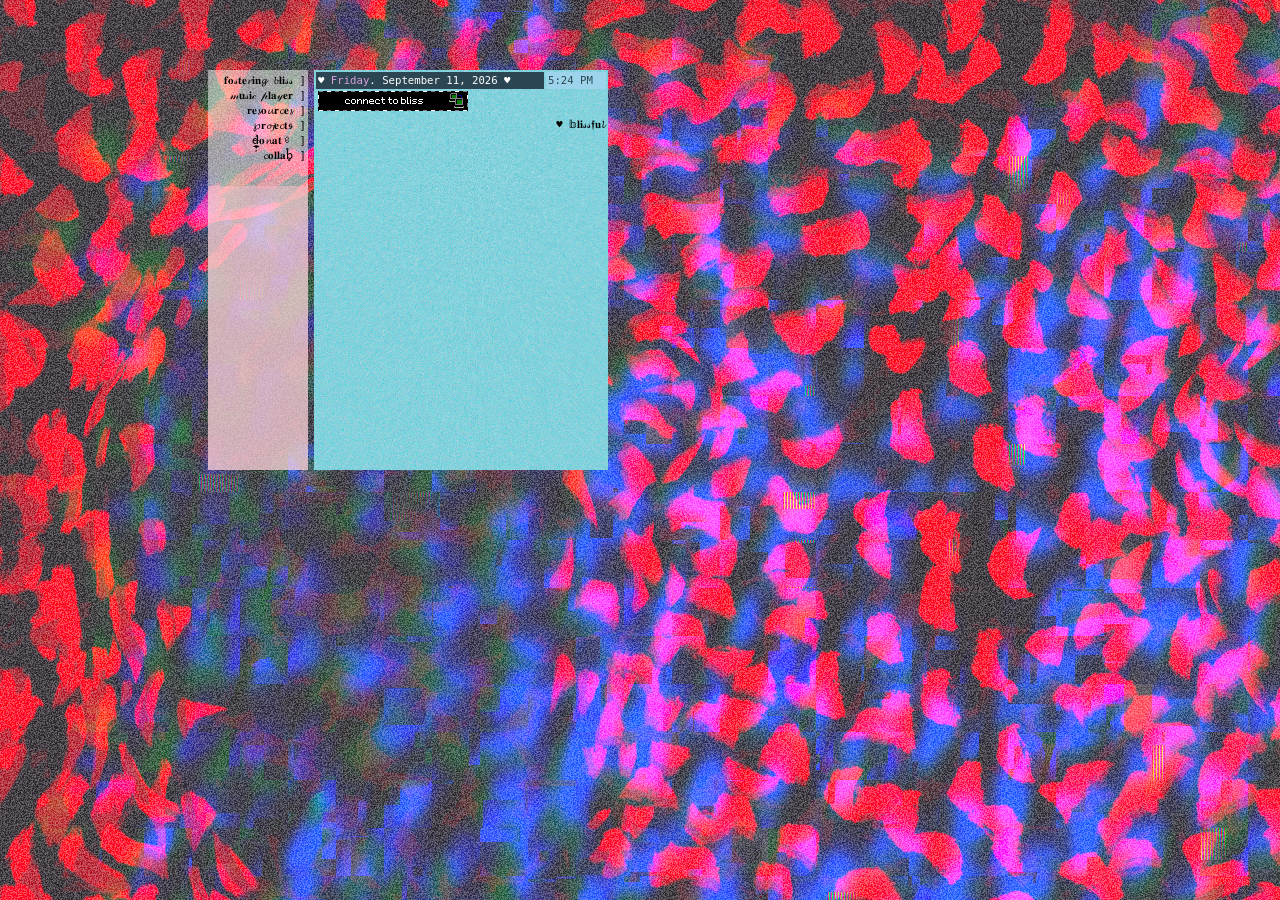
==== index.html @ 99e731bd "Change div margin from 500px to 200px Adjusted the margin of a div element in the HTML layout." ====
<!DOCTYPE html>
<html lang="en">
  <head>
    <meta charset="UTF-8">
    <meta name="viewport" content="width=device-width, initial-scale=1.0">
    <title>𝐟𝐨𝓈𝐭𝐞𝓻𝐢𝐧𝓰 𝓫𝐥𝐢𝓈𝓈 •.”]</title>
    <link rel="stylesheet" href="style.css">
  </head>
  <body>
    
    <div style="margin: 70px 0 0 200px; width: 400px; height: 400px; display: grid; grid-template-columns: 100px 1fr; column-gap: 6px;">
      <div class="side-nav" style="background-color: rgba(255, 255, 255, 0.5); text-align: right; color: Black; display: grid; grid-template-rows: auto 1fr; row-gap: 20px">
        <nav style="padding: 2px">
          <ul>
            <li>𝐟𝐨𝓈𝐭𝐞𝓻𝐢𝐧𝓰 𝓫𝐥𝐢𝓈𝓈 ]</li>
            <li>𝓂𝐮𝓈𝐢𝒸 𝓅𝐥𝐚𝓎𝐞𝐫 ]</li>
            <li>𝐫𝐞𝓼𝐨𝓾𝐫𝓬𝐞𝓼 ]</li>
            <li>℘𝐫𝓸𝓳𝐞𝓬𝐭𝖘 ]</li>
            <li>d̴̲̠̟̦͗𝐨𝓷𝐚𝐭ꫀ ]</li>
            <li>𝓬𝐨𝐥𝐥𝐚b͓̽ ]</li>
          </ul>
        </nav>
        <div style="background-color: rgba(255, 192, 203, 0.5)">

        </div>
      </div>

      <div style="background-image: url('divbacks.png'); background-size: cover; padding: 2px;">
        <header style="display: grid; grid-template-columns: 1fr 60px; column-gap: 2px">
          <div style="color: white; background-color: #2B4652; padding: 2px;">&hearts; <b>Friday</b>. September 11, 2026  &hearts;</div>
          <div style="color: #2B4652; background-color: #9DD4EB; padding: 2px;">5:24 PM</div>
        </header>

        <article style="padding: 2px;" color: black; position: center;">
     <a href="test.html"><img src="blinkiesCafe-VT.gif"></a>
       
        
        </article>

        <div style="display: flex;">
          <div style="margin-left: auto; width: fit-content; padding: 2px;">
           ♥ 𝕓𝐥𝐢𝓈𝓈𝖋𝐮𝓵
          </div>

        </div>



  </body>
</html>
---- style.css ----
body {
    background: white;
    background-image: url("possi1.png");
    color: black;
    font-family: Terminal, monospace;
    font-size: 8pt;

    
scrollbar-3dlight-color: #40697B;
scrollbar-arrow-color: #40697B;
scrollbar-base-color: #40697B;
scrollbar-darkshadow-color: #40697B;
scrollbar-face-color: #284653;
scrollbar-highlight-color: #40697B;
scrollbar-shadow-color: #40697B;
scrollbar-track-color: #40697B}
}

a:link,
a:visited {
    color: skyblue;
    font-size: 8pt;
}

a:link {
    text-decoration: overline;
}

a:visited {
    text-decoration: none;
}

a:hover {
    color: plum;
    background: skyblue;
    border: 1px solid plum;
    cursor: default;
}

a:active {
    color: plum;
    text-decoration: none;
}

b {
    color: plum;
    font-weight: normal;
}

u {
    color: skyblue;
}

i {
    color: plum;
    font-style: italic;
}

s {
    color: black;
    text-decoration: line-through;
}

input,
textarea {
    border: 1px solid skyblue;
    background: plum;
    color: skyblue;
    font-family: inherit;
    font-size: inherit;
}

hr {
    width: 170px;
    height: 7px;
    border: 1px solid skyblue;
}

.side-nav {
    ul {
        list-style: none;
        padding: 0;
        margin: 0;
    }

    li {
        margin: 2px 0 2px 0;
    }

    li:hover {
        background-color: rgba(0, 0, 255, 0.2);
    }
}
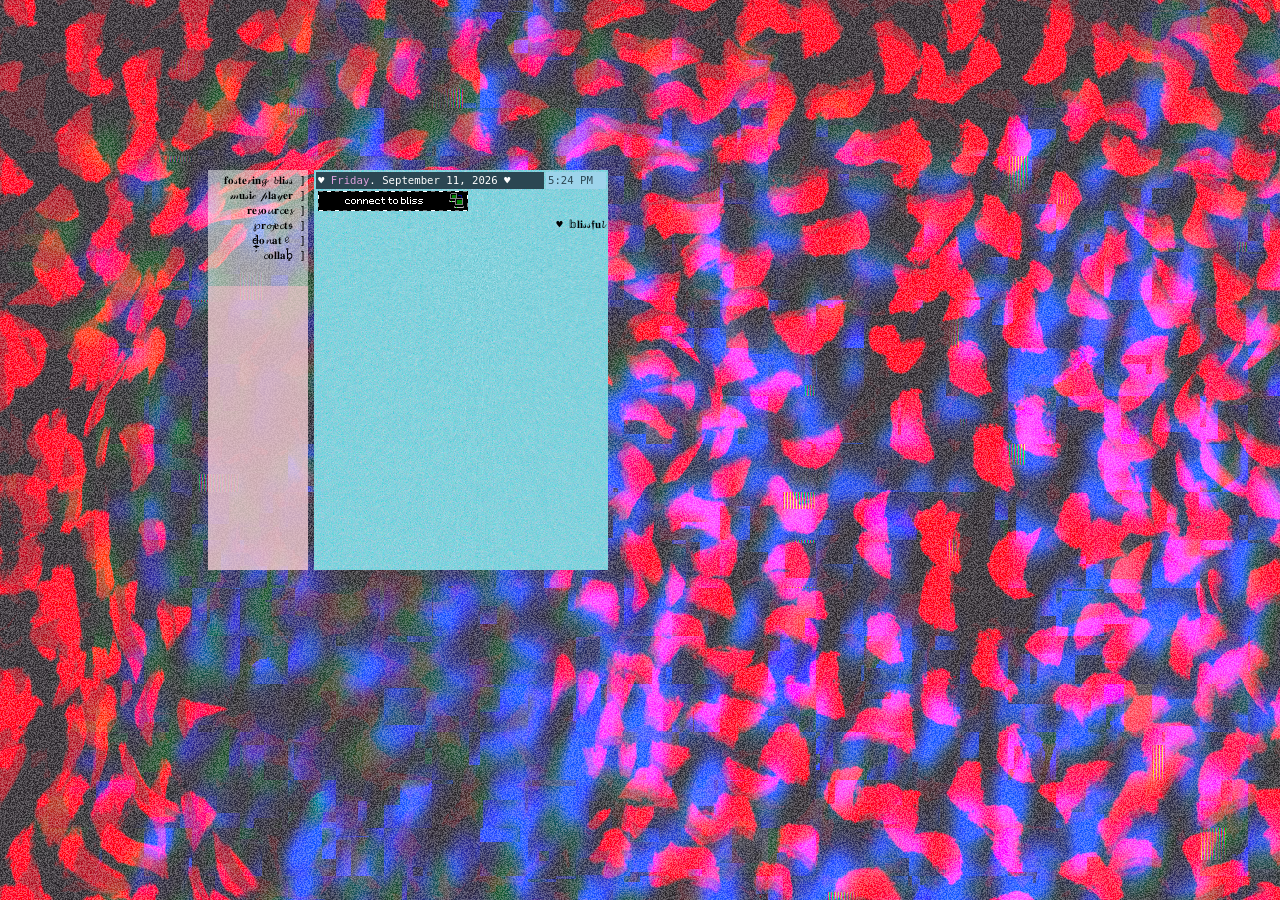
==== commit b96d2baf: "Adjust margin of main div in index.html Increased top margin of the main div from 70px to 170px." ====
--- a/index.html
+++ b/index.html
@@ -8,7 +8,7 @@
   </head>
   <body>
     
-    <div style="margin: 70px 0 0 200px; width: 400px; height: 400px; display: grid; grid-template-columns: 100px 1fr; column-gap: 6px;">
+    <div style="margin: 170px 0 0 200px; width: 400px; height: 400px; display: grid; grid-template-columns: 100px 1fr; column-gap: 6px;">
       <div class="side-nav" style="background-color: rgba(255, 255, 255, 0.5); text-align: right; color: Black; display: grid; grid-template-rows: auto 1fr; row-gap: 20px">
         <nav style="padding: 2px">
           <ul>
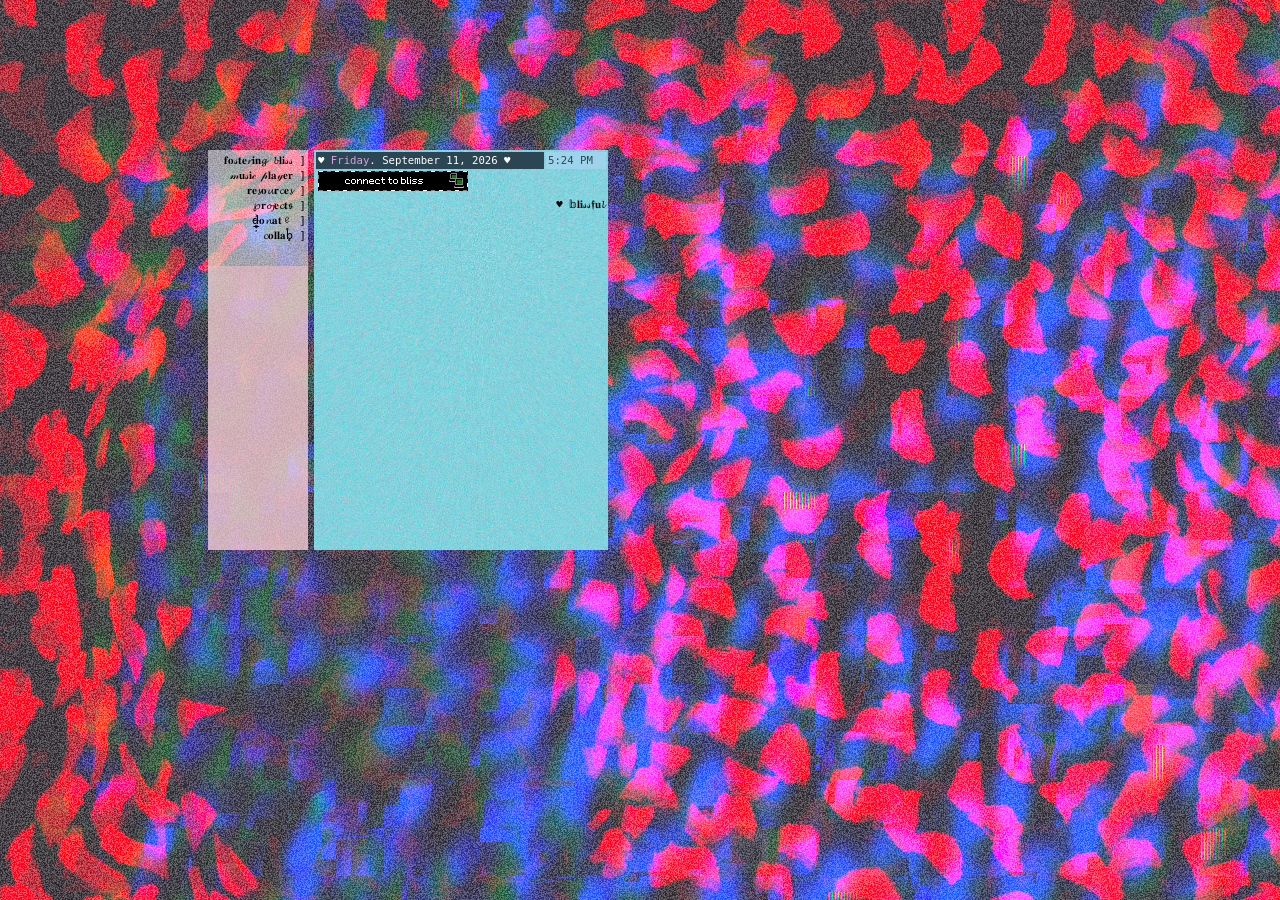
==== commit a7fe724c: "Modify margin of main div in index.html Adjusted the margin of the main div for better layout." ====
--- a/index.html
+++ b/index.html
@@ -8,7 +8,7 @@
   </head>
   <body>
     
-    <div style="margin: 170px 0 0 200px; width: 400px; height: 400px; display: grid; grid-template-columns: 100px 1fr; column-gap: 6px;">
+    <div style="margin: 150px 0 0 200px; width: 400px; height: 400px; display: grid; grid-template-columns: 100px 1fr; column-gap: 6px;">
       <div class="side-nav" style="background-color: rgba(255, 255, 255, 0.5); text-align: right; color: Black; display: grid; grid-template-rows: auto 1fr; row-gap: 20px">
         <nav style="padding: 2px">
           <ul>
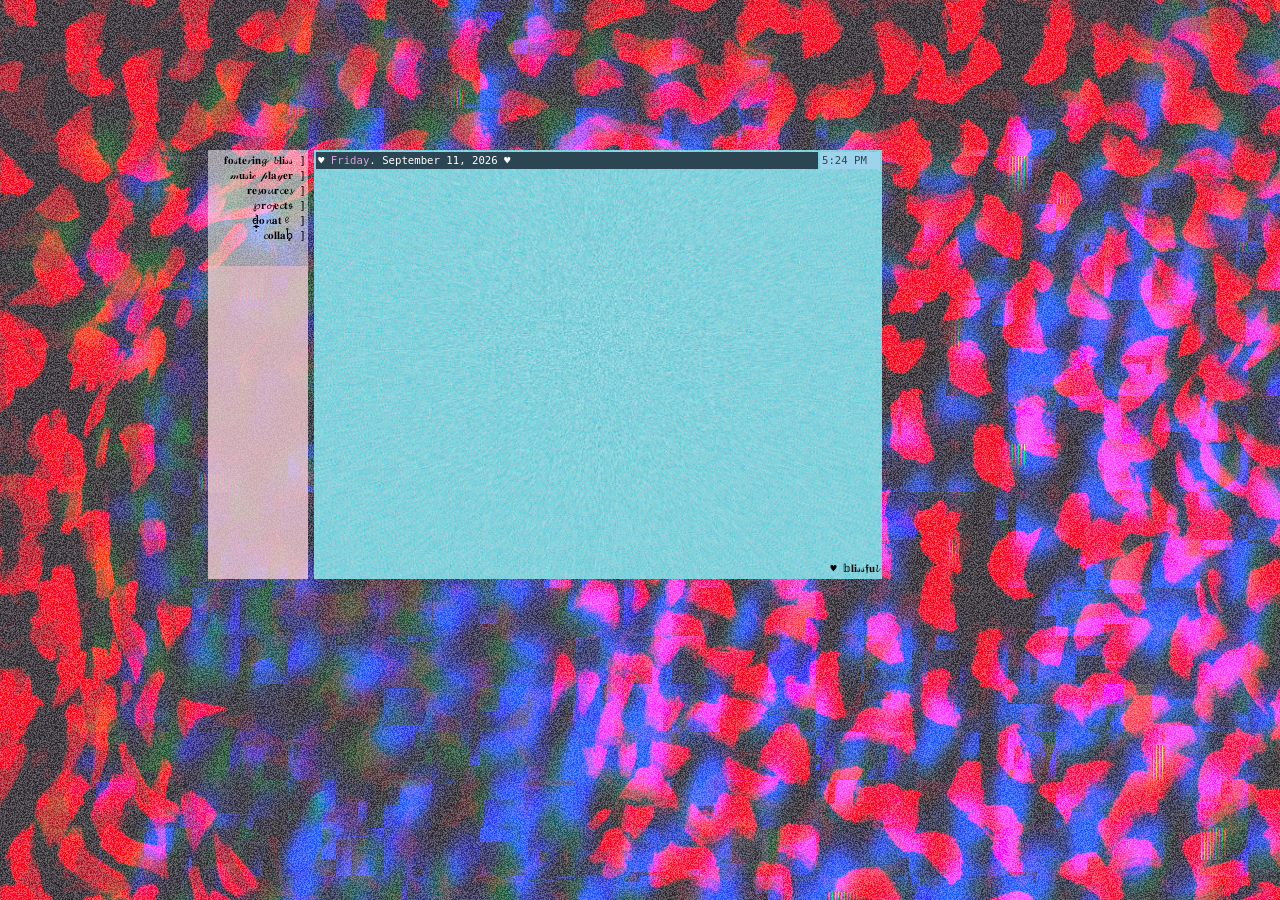
==== commit cb8412e0: "Replace link with iframe for video embedding" ====
--- a/index.html
+++ b/index.html
@@ -32,7 +32,7 @@
         </header>
 
         <article style="padding: 2px;" color: black; position: center;">
-     <a href="test.html"><img src="blinkiesCafe-VT.gif"></a>
+     <iframe src="https://archive.org/embed/dn2006-0807_vid" width="560" height="384" frameborder="0" webkitallowfullscreen="true" mozallowfullscreen="true" allowfullscreen=""></iframe>
        
         
         </article>
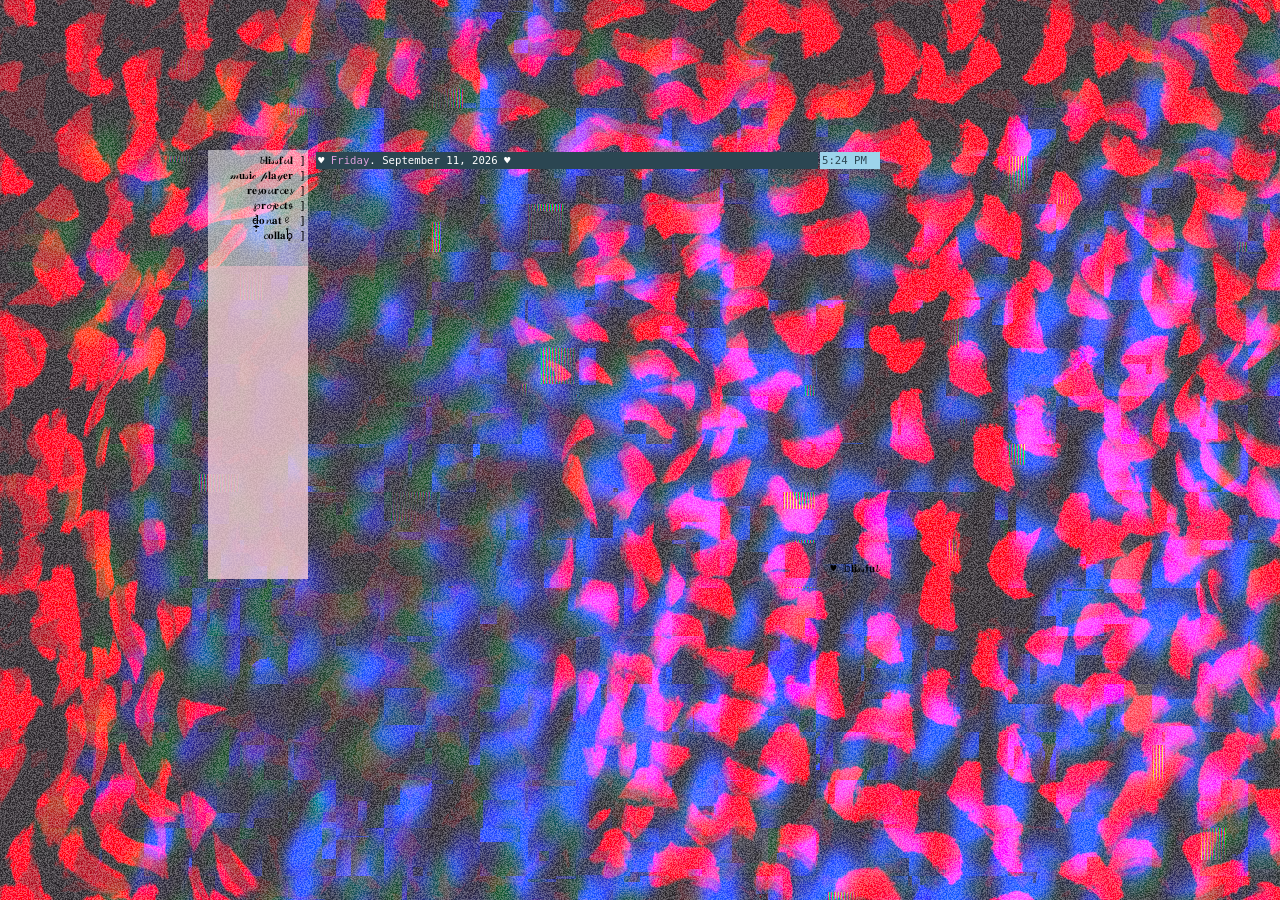
==== commit a4e2a95f: "Update list item and background image in index.html" ====
--- a/index.html
+++ b/index.html
@@ -12,7 +12,7 @@
       <div class="side-nav" style="background-color: rgba(255, 255, 255, 0.5); text-align: right; color: Black; display: grid; grid-template-rows: auto 1fr; row-gap: 20px">
         <nav style="padding: 2px">
           <ul>
-            <li>𝐟𝐨𝓈𝐭𝐞𝓻𝐢𝐧𝓰 𝓫𝐥𝐢𝓈𝓈 ]</li>
+            <li>𝓫𝐥𝐢𝓈𝓈𝐟𝓾𝐥 ]</li>
             <li>𝓂𝐮𝓈𝐢𝒸 𝓅𝐥𝐚𝓎𝐞𝐫 ]</li>
             <li>𝐫𝐞𝓼𝐨𝓾𝐫𝓬𝐞𝓼 ]</li>
             <li>℘𝐫𝓸𝓳𝐞𝓬𝐭𝖘 ]</li>
@@ -25,7 +25,7 @@
         </div>
       </div>
 
-      <div style="background-image: url('divbacks.png'); background-size: cover; padding: 2px;">
+      <div style="background-image: url('newblueback.png'); background-size: cover; padding: 2px;">
         <header style="display: grid; grid-template-columns: 1fr 60px; column-gap: 2px">
           <div style="color: white; background-color: #2B4652; padding: 2px;">&hearts; <b>Friday</b>. September 11, 2026  &hearts;</div>
           <div style="color: #2B4652; background-color: #9DD4EB; padding: 2px;">5:24 PM</div>
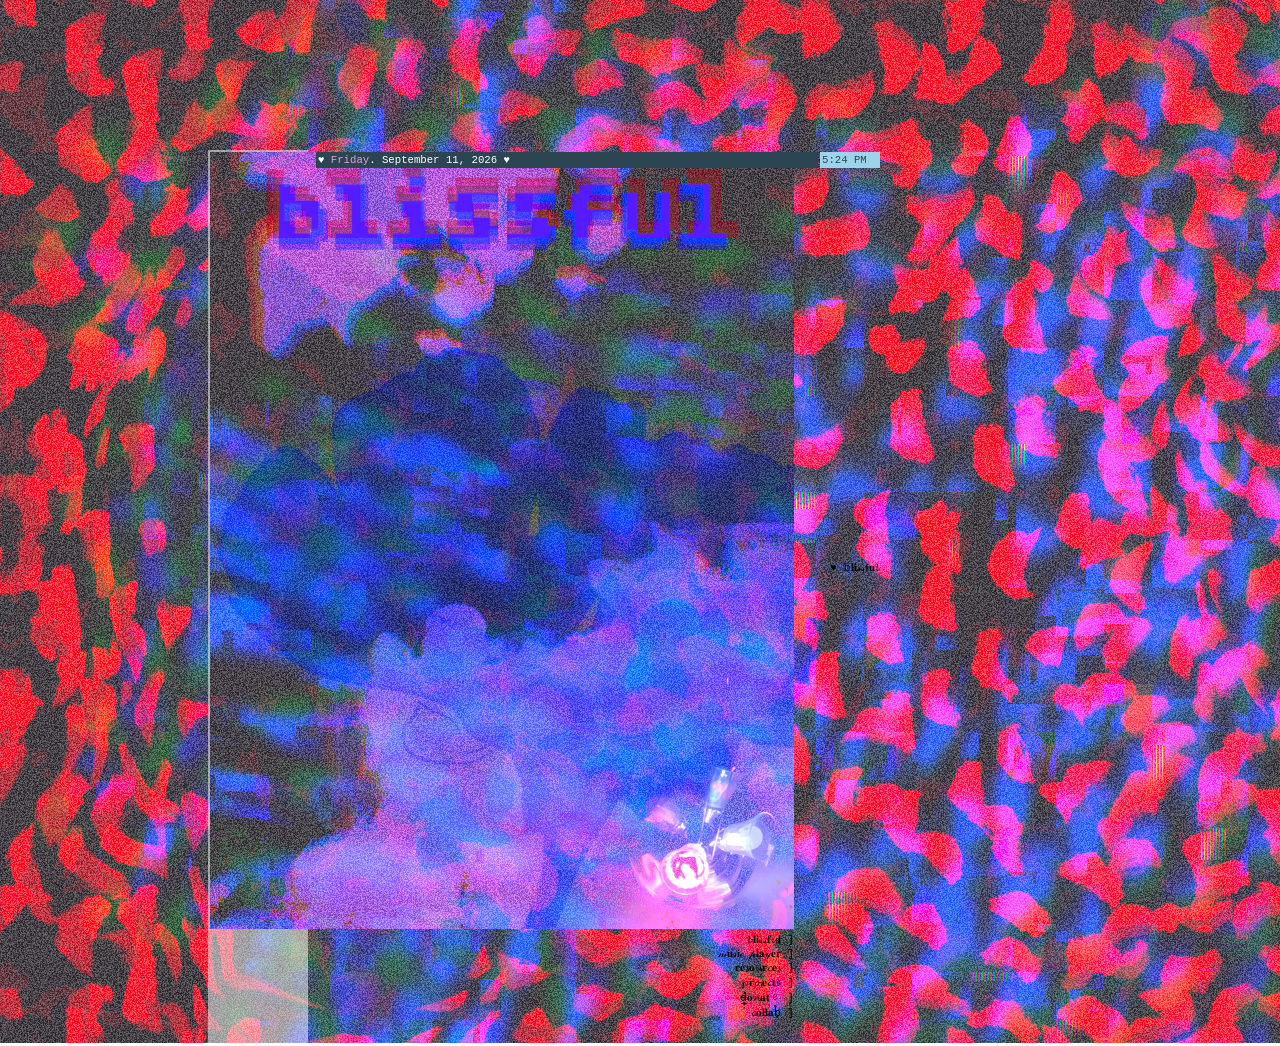
==== commit 3d2888dd: "Add image to navigation in index.html" ====
--- a/index.html
+++ b/index.html
@@ -10,7 +10,7 @@
     
     <div style="margin: 150px 0 0 200px; width: 400px; height: 400px; display: grid; grid-template-columns: 100px 1fr; column-gap: 6px;">
       <div class="side-nav" style="background-color: rgba(255, 255, 255, 0.5); text-align: right; color: Black; display: grid; grid-template-rows: auto 1fr; row-gap: 20px">
-        <nav style="padding: 2px">
+        <nav style="padding: 2px"> <img src="b1.png"><br>
           <ul>
             <li>𝓫𝐥𝐢𝓈𝓈𝐟𝓾𝐥 ]</li>
             <li>𝓂𝐮𝓈𝐢𝒸 𝓅𝐥𝐚𝓎𝐞𝐫 ]</li>
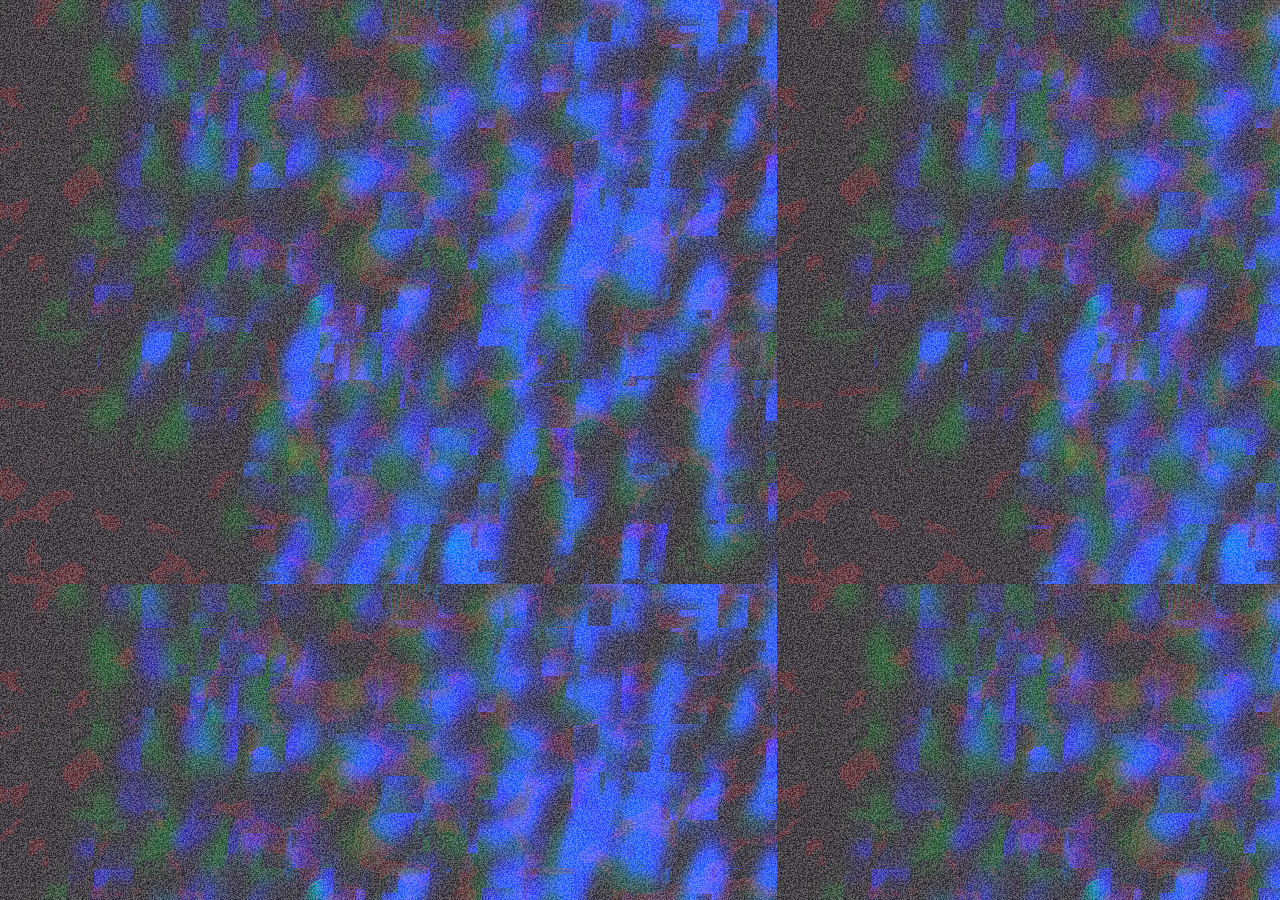
==== commit fb54e896: "Refactor HTML structure and styles" ====
--- a/index.html
+++ b/index.html
@@ -7,44 +7,30 @@
     <link rel="stylesheet" href="style.css">
   </head>
   <body>
-    
-    <div style="margin: 150px 0 0 200px; width: 400px; height: 400px; display: grid; grid-template-columns: 100px 1fr; column-gap: 6px;">
-      <div class="side-nav" style="background-color: rgba(255, 255, 255, 0.5); text-align: right; color: Black; display: grid; grid-template-rows: auto 1fr; row-gap: 20px">
-        <nav style="padding: 2px"> <img src="b1.png"><br>
-          <ul>
-            <li>𝓫𝐥𝐢𝓈𝓈𝐟𝓾𝐥 ]</li>
-            <li>𝓂𝐮𝓈𝐢𝒸 𝓅𝐥𝐚𝓎𝐞𝐫 ]</li>
-            <li>𝐫𝐞𝓼𝐨𝓾𝐫𝓬𝐞𝓼 ]</li>
-            <li>℘𝐫𝓸𝓳𝐞𝓬𝐭𝖘 ]</li>
-            <li>d̴̲̠̟̦͗𝐨𝓷𝐚𝐭ꫀ ]</li>
-            <li>𝓬𝐨𝐥𝐥𝐚b͓̽ ]</li>
-          </ul>
-        </nav>
-        <div style="background-color: rgba(255, 192, 203, 0.5)">
+  <div style="width: 187px; height: 213px; background-image: url('https://i.imgur.com/04SQOnr.gif'); border: none;">
+<center>
+<div style="width: 140px; height: 10px; border: none;"></div>
 
-        </div>
-      </div>
+<div style="width: 162px; height: 155px; overflow: auto; border: none;">
+<font color="#4e4e4e" face="verdana" size="1">
 
-      <div style="background-image: url('newblueback.png'); background-size: cover; padding: 2px;">
-        <header style="display: grid; grid-template-columns: 1fr 60px; column-gap: 2px">
-          <div style="color: white; background-color: #2B4652; padding: 2px;">&hearts; <b>Friday</b>. September 11, 2026  &hearts;</div>
-          <div style="color: #2B4652; background-color: #9DD4EB; padding: 2px;">5:24 PM</div>
-        </header>
+<marquee behavior="scroll" direction="up" scrollamount="2">
+<center>
+⠀
+<br>
+♡  coming soon ♡
+<br>
+<br>
+<br>⠀⠀
+<br>
+<br>
+<br>
+<br>
 
-        <article style="padding: 2px;" color: black; position: center;">
-     <iframe src="https://archive.org/embed/dn2006-0807_vid" width="560" height="384" frameborder="0" webkitallowfullscreen="true" mozallowfullscreen="true" allowfullscreen=""></iframe>
-       
-        
-        </article>
+</marquee>
 
-        <div style="display: flex;">
-          <div style="margin-left: auto; width: fit-content; padding: 2px;">
-           ♥ 𝕓𝐥𝐢𝓈𝓈𝖋𝐮𝓵
-          </div>
-
-        </div>
-
-
-
-  </body>
-</html>
+</font>
+</div>
+</center>
+</div>
+</body>
--- a/style.css
+++ b/style.css
@@ -1,6 +1,6 @@
 body {
     background: white;
-    background-image: url("possi1.png");
+    background-image: url("newblueback.png");
     color: black;
     font-family: Terminal, monospace;
     font-size: 8pt;
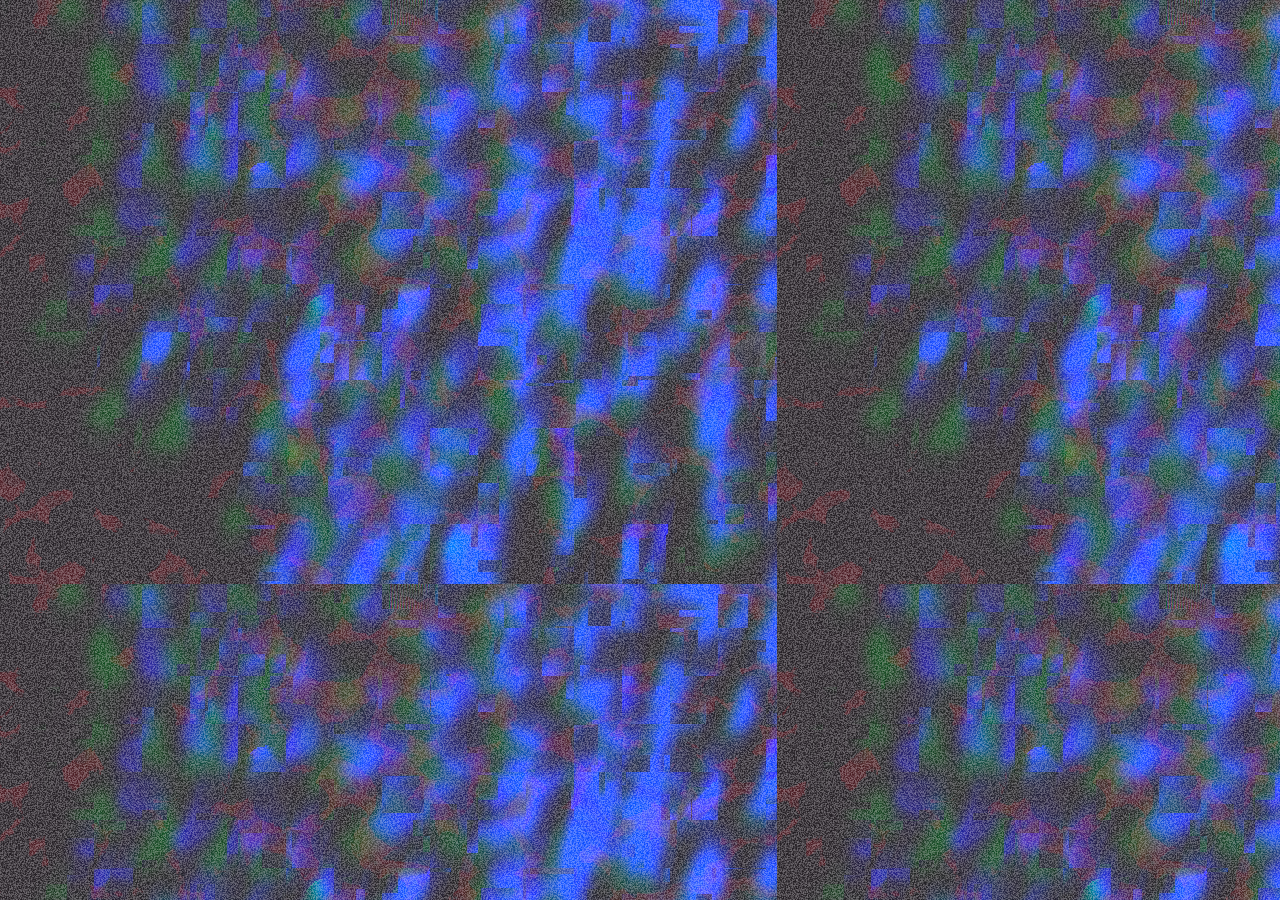
==== commit bb62d34a: "Add center tag to body in index.html" ====
--- a/index.html
+++ b/index.html
@@ -6,7 +6,7 @@
     <title>𝐟𝐨𝓈𝐭𝐞𝓻𝐢𝐧𝓰 𝓫𝐥𝐢𝓈𝓈 •.”]</title>
     <link rel="stylesheet" href="style.css">
   </head>
-  <body>
+  <body><center>
   <div style="width: 187px; height: 213px; background-image: url('https://i.imgur.com/04SQOnr.gif'); border: none;">
 <center>
 <div style="width: 140px; height: 10px; border: none;"></div>
